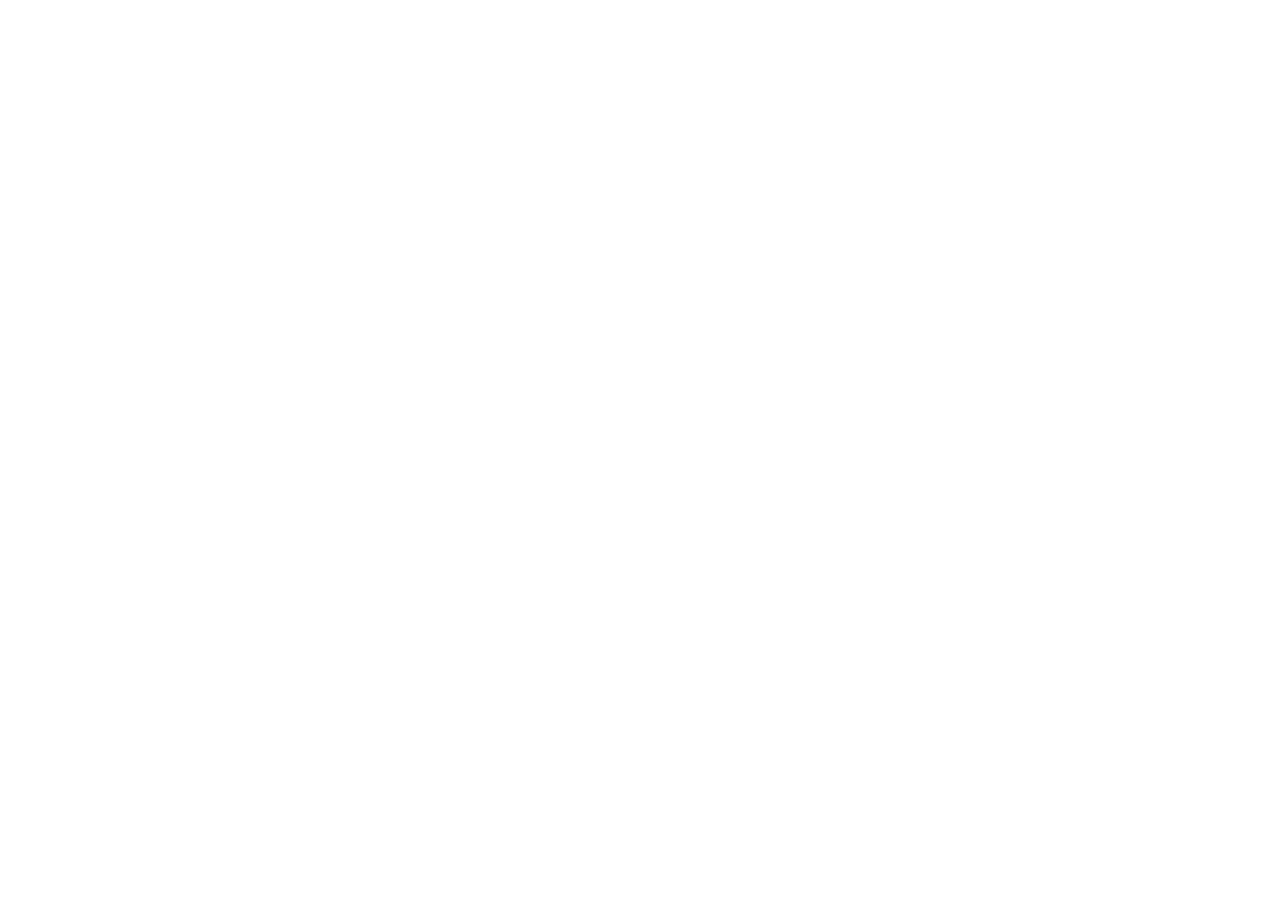
==== pages/serviciosfinancieros.html @ 88d2a351 "creacion de una pestania nueva" ====
<!DOCTYPE html>
<html lang="en">
    <head>
        <meta charset="UTF-8">
        <meta http-equiv="X-UA-Compatible" content="IE=edge">
        <meta name="viewport" content="width=device-width, initial-scale=1.0">
        <title>H&A Despacho</title>
        <link rel="icon" type="image/png" href="../img/logo.png">
        <link rel="stylesheet" href="../css/bootstrap.css">
        <link rel="stylesheet" href="../cssbt/style.css">
        <link rel="stylesheet" href="http://cdnjs.cloudflare.com/ajax/libs/font-awesome/4.4.0/css/font-awesome.min.css">
        <link rel="shortcut" href="../img/logo.png">
        <script src="../js/bootstrap.js"></script>
    </head>
<body>
    
</body>
</html>
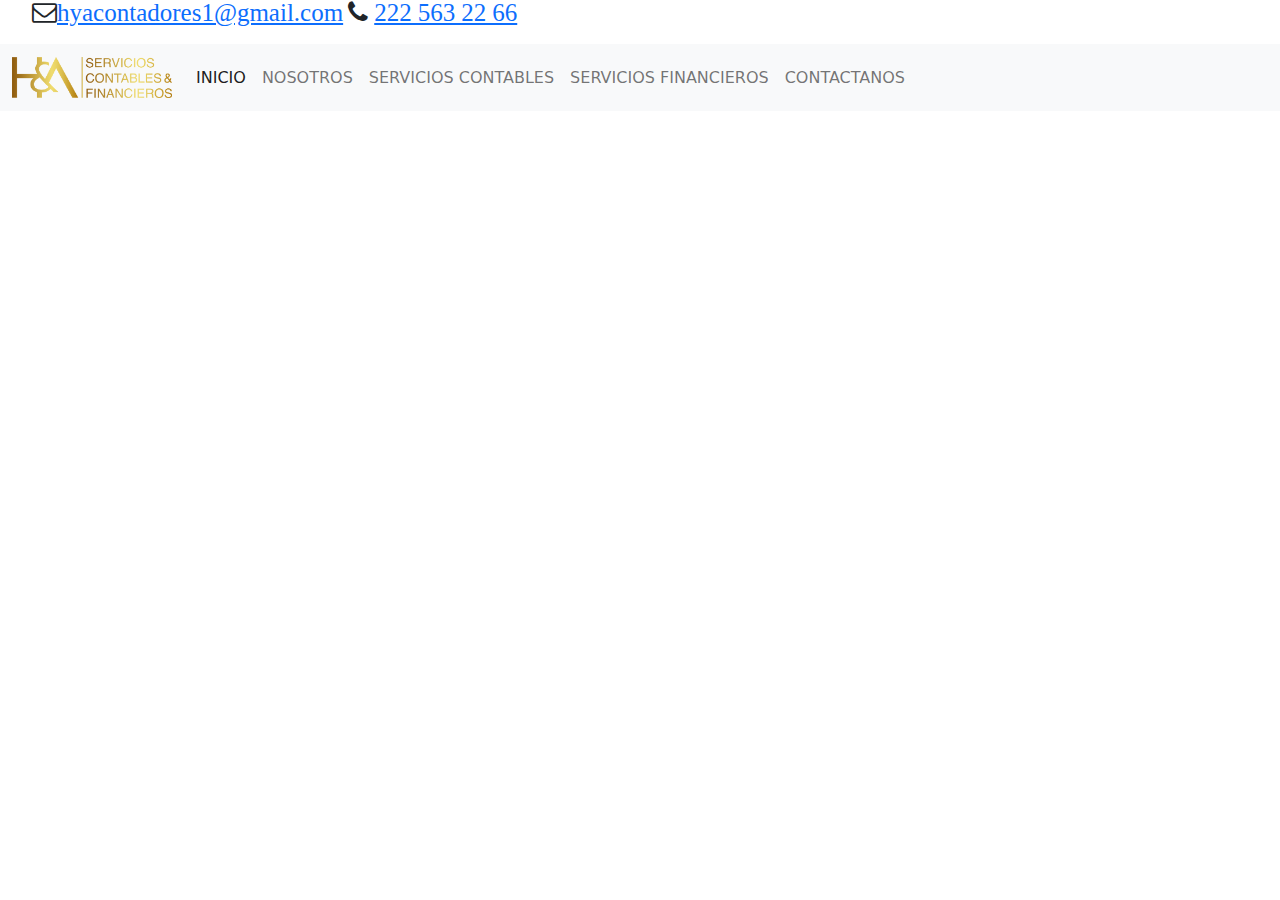
==== commit ce4339d6: "se inserto la barra de navegacion con platilla de boostrap y se modifico" ====
--- a/pages/serviciosfinancieros.html
+++ b/pages/serviciosfinancieros.html
@@ -13,6 +13,55 @@
         <script src="../js/bootstrap.js"></script>
     </head>
 <body>
-    
+    <header class="header">
+
+        <section class="navbar_Cp">
+            <div class="header__barraPrin">
+                <ul>
+                    <li class="fa fa-envelope-o " style="font-size: 25px;"><a
+                            href="mailto:hyacontadores1@gmail.com">hyacontadores1@gmail.com </a></li>
+                    <li class="	fa fa-phone" style="font-size: 25px;"> <a href="tel:+522225632266">222 563 22 66</a>
+                    </li>
+                </ul>
+            </div>
+            <nav class="navbar  navbar-expand-lg navbar-light bg-light ">
+                <div class="container-fluid container-fluid--Cp">
+                    <a class="navbar-brand" href="#"><img src="../img/logo.png" alt="logo" style="width: 10rem;"></a>
+                    <button class="navbar-toggler" type="button" data-bs-toggle="collapse"
+                        data-bs-target="#navbarSupportedContent" aria-controls="navbarSupportedContent"
+                        aria-expanded="false" aria-label="Toggle navigation">
+                        <span class="navbar-toggler-icon"></span>
+                    </button>
+                    <div class="collapse navbar-collapse" id="navbarSupportedContent">
+                        <ul class="navbar-nav me-auto mb-2 mb-lg-0">
+                            <li class="nav-item">
+                                <a class="nav-link active" aria-current="page" href="../index1.html">INICIO</a>
+                            </li>
+                            <li class="nav-item">
+                                <a class="nav-link" href="#">NOSOTROS</a>
+                            </li>
+                            <li class="nav-item">
+                                <a href="./pages/serviciosfinancieros.html" class="nav-link">SERVICIOS CONTABLES</a>
+                            </li>
+                            <li class="nav-item">
+                                <a href="" class="nav-link">SERVICIOS FINANCIEROS</a>
+                            </li>
+                            <li class="nav-item">
+                                <a href="" class="nav-link">CONTACTANOS</a>
+                            </li>
+                           
+                            
+                        </ul>
+                       <!-- <form class="d-flex">
+                            <input class="form-control me-2" type="search" placeholder="Search" aria-label="Search">
+                            <button class="btn btn-outline-success" type="submit">Search</button>
+                        </form>-->
+                    </div>
+                </div>
+            </nav>
+        </section>
+
+
+    </header>
 </body>
 </html>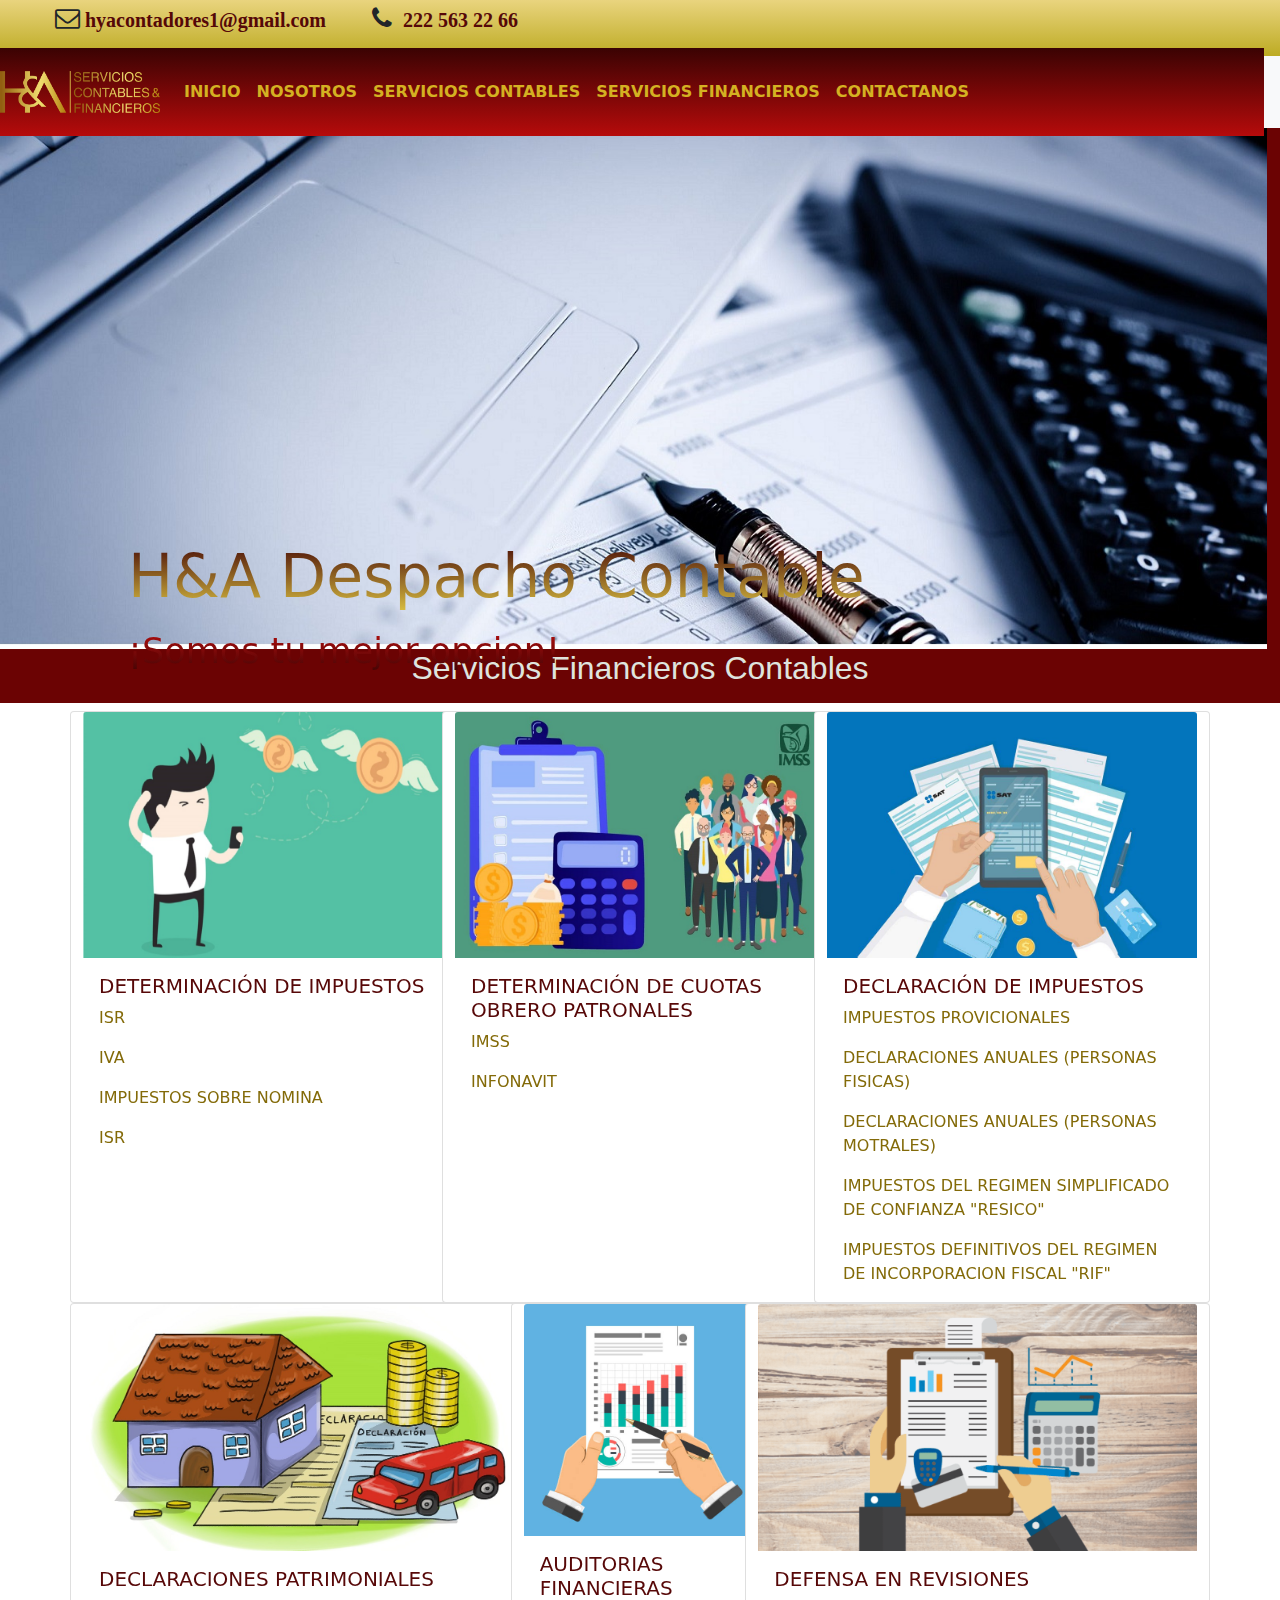
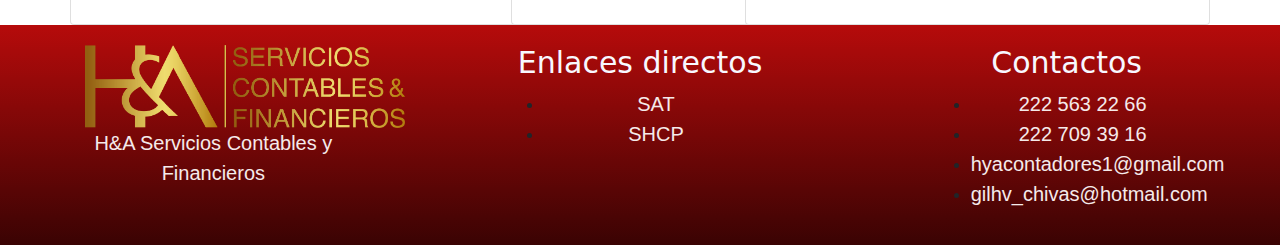
==== commit 576a4cd5: "insercion de header, footer y crecion de las servicios ofrecidos" ====
--- a/pages/serviciosfinancieros.html
+++ b/pages/serviciosfinancieros.html
@@ -1,17 +1,19 @@
 <!DOCTYPE html>
 <html lang="en">
-    <head>
-        <meta charset="UTF-8">
-        <meta http-equiv="X-UA-Compatible" content="IE=edge">
-        <meta name="viewport" content="width=device-width, initial-scale=1.0">
-        <title>H&A Despacho</title>
-        <link rel="icon" type="image/png" href="../img/logo.png">
-        <link rel="stylesheet" href="../css/bootstrap.css">
-        <link rel="stylesheet" href="../cssbt/style.css">
-        <link rel="stylesheet" href="http://cdnjs.cloudflare.com/ajax/libs/font-awesome/4.4.0/css/font-awesome.min.css">
-        <link rel="shortcut" href="../img/logo.png">
-        <script src="../js/bootstrap.js"></script>
-    </head>
+
+<head>
+    <meta charset="UTF-8">
+    <meta http-equiv="X-UA-Compatible" content="IE=edge">
+    <meta name="viewport" content="width=device-width, initial-scale=1.0">
+    <title>H&A Despacho</title>
+    <link rel="icon" type="image/png" href="../img/logo.png">
+    <link rel="stylesheet" href="../css/bootstrap.css">
+    <link rel="stylesheet" href="../personalcss/styles.css">
+    <link rel="stylesheet" href="http://cdnjs.cloudflare.com/ajax/libs/font-awesome/4.4.0/css/font-awesome.min.css">
+    <link rel="shortcut" href="../img/logo.png">
+    <script src="../js/bootstrap.js"></script>
+</head>
+
 <body>
     <header class="header">
 
@@ -35,7 +37,7 @@
                     <div class="collapse navbar-collapse" id="navbarSupportedContent">
                         <ul class="navbar-nav me-auto mb-2 mb-lg-0">
                             <li class="nav-item">
-                                <a class="nav-link active" aria-current="page" href="../index1.html">INICIO</a>
+                                <a class="nav-link active" aria-current="page" href="../index.html">INICIO</a>
                             </li>
                             <li class="nav-item">
                                 <a class="nav-link" href="#">NOSOTROS</a>
@@ -49,10 +51,10 @@
                             <li class="nav-item">
                                 <a href="" class="nav-link">CONTACTANOS</a>
                             </li>
-                           
-                            
+
+
                         </ul>
-                       <!-- <form class="d-flex">
+                        <!-- <form class="d-flex">
                             <input class="form-control me-2" type="search" placeholder="Search" aria-label="Search">
                             <button class="btn btn-outline-success" type="submit">Search</button>
                         </form>-->
@@ -60,8 +62,126 @@
                 </div>
             </nav>
         </section>
+    </header>
+
+    <main>
+        <section class="main__contenedor">
+            <img src="../img/contable.jpg" alt="">
+            <div class="main__textContent">
+                <h2>H&A Despacho Contable</h2>
+                <h3>¡Somos tu mejor opcion!</h3>
+            </div>
+        </section>
 
 
-    </header>
+
+        <div class="titles">
+            <h2> Servicios Financieros Contables</h2>
+        </div>
+
+        <div class="container">
+            <div class="row">
+                <div class="card">
+                    <img src="../img/isr.jpg" class="card-img-top" alt="...">
+
+                    <div class="card-body">
+                        <h5 class="card-title">DETERMINACIÓN DE IMPUESTOS</h5>
+                        <p class="card-text">ISR</p>
+                        <p class="card-text">IVA</p>
+                        <p class="card-text">IMPUESTOS SOBRE NOMINA</p>
+                        <p class="card-text">ISR</p>
+                    </div>
+                </div>
+            </div>
+            <div class="row">
+                <div class="card">
+                    <img src="../img/cuotas.jpg" class="card-img-top" alt="...">
+
+                    <div class="card-body">
+                        <h5 class="card-title">DETERMINACIÓN DE CUOTAS OBRERO PATRONALES</h5>
+                        <p class="card-text">IMSS</p>
+                        <p class="card-text">INFONAVIT</p>
+
+                    </div>
+                </div>
+            </div>
+            <div class="row">
+                <div class="card">
+                    <img src="../img/declaracion.jpg" class="card-img-top" alt="...">
+
+                    <div class="card-body">
+                        <h5 class="card-title">DECLARACIÓN DE IMPUESTOS</h5>
+                        <p class="card-text">IMPUESTOS PROVICIONALES</p>
+                        <p class="card-text">DECLARACIONES ANUALES (PERSONAS FISICAS)</p>
+                        <p class="card-text">DECLARACIONES ANUALES (PERSONAS MOTRALES)</p>
+                        <p class="card-text">IMPUESTOS DEL REGIMEN SIMPLIFICADO DE CONFIANZA "RESICO"</p>
+                        <p class="card-text">IMPUESTOS DEFINITIVOS DEL REGIMEN DE INCORPORACION FISCAL "RIF"</p>
+
+                    </div>
+                </div>
+            </div>
+
+        </div>
+
+        <div class="container">
+            <div class="row">
+                <div class="card">
+                    <img src="../img/patrimonial.jpg" class="card-img-top" alt="...">
+
+                    <div class="card-body">
+                        <h5 class="card-title">DECLARACIONES PATRIMONIALES</h5>
+
+                    </div>
+                </div>
+            </div>
+            <div class="row">
+                <div class="card">
+                    <img src="../img/auditoria.jpg" class="card-img-top" alt="...">
+
+                    <div class="card-body">
+                        <h5 class="card-title">AUDITORIAS FINANCIERAS</h5>
+
+
+                    </div>
+                </div>
+            </div>
+            <div class="row">
+                <div class="card">
+                    <img src="../img/defensa.png" class="card-img-top" alt="...">
+
+                    <div class="card-body">
+                        <h5 class="card-title">DEFENSA EN REVISIONES</h5>
+
+
+                    </div>
+                </div>
+            </div>
+
+        </div>
+    </main>
+
+    <footer id="pie">
+        <div class="contenido">
+            <a href="../index.html"><img src="../img/logo.png" alt="">H&A Servicios Contables y Financieros</a>
+        </div>
+        <div class="contenido">
+            <h3>Enlaces directos</h3>
+            <ul>
+                <li><a href="https://www.sat.gob.mx/home"> SAT </a></li>
+                <li><a href="https://www.gob.mx/shcp"> SHCP </a></li>
+
+            </ul>
+        </div>
+        <div class="contenido">
+            <h3>Contactos</h3>
+            <ul>
+                <li><a href="tel:+522225632266"> 222 563 22 66</a></li>
+                <li><a href="tel:+522227093916">222 709 39 16</a></li>
+                <li><a href="mailto:hyacontadores1@gmail.com"> hyacontadores1@gmail.com</a></li>
+                <li><a href="mailto:gilhv_chivas@hotmail.com"> gilhv_chivas@hotmail.com</a></li>
+            </ul>
+        </div>
+    </footer>
 </body>
+
 </html>--- a/personalcss/styles.css
+++ b/personalcss/styles.css
@@ -0,0 +1,350 @@
+*{
+    margin: 0;
+    padding: 0;
+}
+.header {
+  background: linear-gradient(to top , #b60b0b, #3a0303 );
+    width: 100%;
+    position: fixed;
+    
+  }
+.header__barraPrin{       /*barra principal de la pagina */
+    background: linear-gradient(to top, rgb(189, 171, 35),rgb(233, 212, 126));
+    padding: 5px;
+  
+}
+
+.header__barraPrin ul li {
+
+    display: inline;
+    padding-left:3px;
+    padding-right:3px;
+    margin: 15px;
+
+}
+.header__barraPrin img {
+    width: 50px;
+   
+}
+.header__barraPrin a{
+    display: inline-block;  
+    margin: 5px;
+    font-size: 20px;
+    font-weight: bold;
+    color: rgb(85, 8, 8);
+    text-decoration: none;
+
+}
+/* ------------------------------------- barra de navegvacion---------------------------------------*/
+.wrapper {
+    width: 100%;
+    margin: auto;
+    overflow:hidden;
+    text-align: center;
+
+  }
+.wrapper__nav{
+    
+    text-align: center;
+}
+.wrapper__nav ul {
+    list-style: none;
+    overflow: hidden; /* Limpiamos errores de float */
+  }
+  .wrapper__nav ul li {
+    float: left;
+    font-family: Arial, sans-serif;
+    font-size: 16px;
+  }
+
+  .wrapper__nav ul li a {
+    display: block; /* Convertimos los elementos a en elementos bloque para manipular el padding */
+    padding: 20px;
+    color: #fff;
+    text-decoration: none;
+    text-align: center;
+  }
+
+   .wrapper__nav img{
+    /*width: 40%;*/
+    align-items: center;
+    
+    height: 100%;
+    margin-right: 2rem;
+    margin-left:2rem;
+    padding: 1rem;
+    
+} 
+  .wrapper__nav ul li:hover {
+    background: #570808;
+  }
+/********************************************* modificaciones del navbar de bootstrap**********************************/
+.navbar-brand img{
+  width: 35%;
+}
+.navbar_Cp{
+  background: #570808;
+  position: fixed;
+  width: 100vw;
+}
+.container-fluid--Cp{
+  background: linear-gradient(to top , #b60b0b, #3a0303 );
+  margin: -1rem;
+  padding: 1rem;
+}
+.bg-light li a{
+  color: #d4b122 !important;
+  padding: 1rem;
+  font-size: 1rem;
+  font-weight: 700;
+}
+.bg-light li a:hover{
+
+  background: rgb(58, 2, 2);
+}
+
+/*************** MODIFICACIONES CONTAINER BOOTSTRAP  ***************/
+
+.container{
+    position: static;
+    display: inline-flex;
+}
+
+.card-title{
+  color: #570808;
+}
+.card-text{
+  color: #836a08;
+  font-size: 1rem;
+}
+.row{
+    position: static;
+}
+
+
+
+  /*--------------------------------- main -------------------------------------------------------------------*/
+  
+ 
+.main__contenedor img{
+    float: left;
+    width: 99vw;
+}
+  .contenido img{
+      width: 100vw;
+      height: 40%;
+      text-align: center;
+      float: left;
+    
+
+  }
+.main__textContent h2{
+    position: absolute;
+    top: 60%;
+    left: 10%;
+    font-size: 60px;
+    color: rgb(0, 0, 0);
+    background: -webkit-linear-gradient(rgb(66, 4, 4),rgb(218, 192, 66));
+  -webkit-background-clip: text;
+  -webkit-text-fill-color: transparent;
+  color: rgb(49, 12, 6);
+
+}
+.main__textContent h3{
+    position: absolute;
+    top: 70%;
+    left: 10%;
+    font-size: 35px;
+    color: rgb(0, 0, 0);
+    color: rgb(0, 0, 0);
+    background: -webkit-linear-gradient(rgb(182, 14, 14),rgb(66, 4, 4));
+  -webkit-background-clip: text;
+  -webkit-text-fill-color: transparent;
+  color: rgb(49, 12, 6);
+
+}
+.main__textContent p{
+    text-align: justify;
+    font-family: Arial, Helvetica, sans-serif;
+    margin: 15px;
+}
+
+.titles h2{
+  background: rgb(107, 3, 3);
+  text-align: center;
+  color: rgb(223, 228, 222);
+  font-family: Arial, Helvetica, sans-serif;
+  font-size: 2rem;
+  padding: 1rem;
+ 
+
+}
+.container {
+  display: flex;
+}
+.container__figure{
+  margin: 1rem;
+  
+}
+.container__parrafos{
+  margin: 1rem;
+
+}
+.container__parrafos p{
+  font-family: Arial, Helvetica, sans-serif;
+  font-size: 23px;
+  font-weight: 500;
+  text-align: justify;
+  padding: 2px;
+  color: #3a0303;
+}
+
+
+
+/*--------------------------------------------mapa---------------------------------------------------------------------------------------*/
+.mapa .iframe{
+  width: 100vw;
+}
+
+
+
+/*-------------------------------------------------------pie de pagina--------------------------------------------------------------------*/
+footer {
+  background: linear-gradient(to top ,  #3a0303,#b60b0b ); 
+ 
+    display:flex;
+    justify-content: space-around;
+}
+
+
+
+ .contenedor div{
+		border-radius: auto;
+    
+	}
+
+  .contenido img{
+    width: 20rem;
+  }
+
+.contenido{
+      text-align: center;
+		height:100%;
+		width:20%;
+		float:left;
+		margin: 20px;
+    list-style: none;
+    text-decoration: none;
+	}
+  .contenido h3{
+    font-size: 30px;
+    color: ghostwhite;
+    font: normal;
+
+  }
+  .contenido ul{
+    text-decoration: none;
+  }
+.contenido  a{
+  color: rgb(245, 234, 234);
+  font-family: Arial, Helvetica, sans-serif;
+  font-size: 20px;
+  text-align: center;
+  text-decoration: none;
+}
+
+.contenido a:hover{
+  color: #3a0303;
+}
+
+/***************acerca de nosotros**************/
+
+.about h1{
+
+  font-size: 35px;
+  width: 50%;
+  height: 50%;
+  
+
+ 
+  
+}
+
+.about img{
+  margin-top: 13%;
+  
+
+  width: 50%;
+  height: 50%;
+  
+
+}
+
+/*********************************************contactanos******************************************************/
+
+.contactus {
+  display: flex;
+  margin: 2rem;
+ 
+
+}
+form {
+  width:500px;
+	padding:16px;
+	border-radius:10px;
+	margin:auto;
+	background-color:rgb(160, 147, 84);
+}
+
+form label{
+	width:100px;
+	font-weight:bold;
+	display:inline-block;
+}
+
+form input[type="text"],
+form input[type="email"]{
+	width:180px;
+	padding:3px 10px;
+	border:1px solid #f6f6f6;
+	border-radius:3px;
+	background-color:#f6f6f6;
+	margin:5px 2px;
+	display:inline-block;
+}
+
+form input[type="submit"]{
+	width:100%;
+	padding:8px 16px;
+	margin-top:32px;
+	border:1px solid rgb(82, 7, 7);
+	border-radius:5px;
+	display:block;
+	color:#fff;
+  font-size: 2rem;
+	background-color:rgb(87, 11, 11);
+} 
+
+form input[type="submit"]:hover{
+	cursor:pointer;
+  background-color: #da1919;
+}
+
+textarea{
+	width:100%;
+	height:100px;
+	border:1px solid #f6f6f6;
+	border-radius:3px;
+	background-color:#f6f6f6;			
+	margin:8px 0;
+	/*resize: vertical | horizontal | none | both*/
+	resize:none;
+	display:block;
+}
+
+@media only screen and (max-width:1080px){
+    .container{
+      display: inline;
+      position:static;
+    }
+  }
